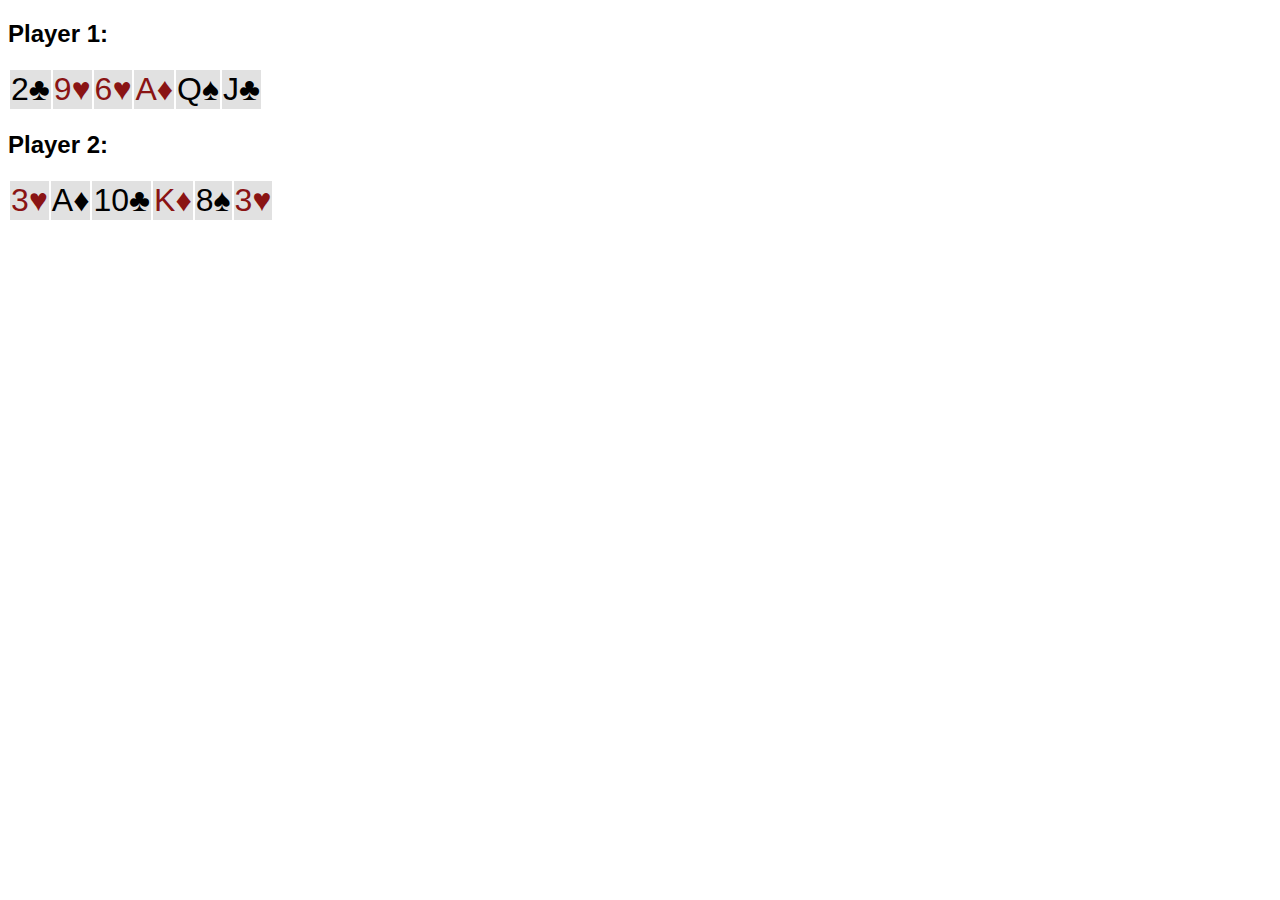
==== Week1Hw2.html @ fab7f1c7 "HW2" ====
<!DOCTYPE html>
<html lang="en">
<head>
    <meta charset="UTF-8">
    <meta http-equiv="X-UA-Compatible" content="IE=edge">
    <meta name="viewport" content="width=device-width, initial-scale=1.0">
    <title>Card game</title>
</head>
<style>
    h2
    {
        font-family:Arial, Helvetica, sans-serif;
    }
    .tb
    {
        font-family:'Segoe UI', Tahoma, Geneva, Verdana, sans-serif;
    }
    .BlackText
    {
        background-color: rgba(128, 128, 128, 0.237);
        font-size: xx-large;
        width: fit-content;
    }
    .RedText
    {
        background-color: rgba(128, 128, 128, 0.237);
        font-size: xx-large;
        width: fit-content;
        color: #8a1414;
    }
</style>
<body>
    <h2>Player 1:</h2>
    <table class="tb">
        <td class="BlackText">2<span>&clubs;</span></td>
        <td class="RedText">9<span>&hearts;</span></td>
        <td class="RedText">6<span>&hearts;</span></td>
        <td class="RedText">A<span>&diams;</span></td>
        <td class="BlackText">Q<span>&spades;</span></td>
        <td class="BlackText">J<span>&clubs;</span></td>
    </table>
    <h2>Player 2:</h2>
    <table class="tb">
        <td class="RedText">3<span>&hearts;</span></td>
        <td class="BlackText">A<span>&diams;</span></td>
        <td class="BlackText">10<span>&clubs;</span></td>
        <td class="RedText">K<span>&diams;</span></td>
        <td class="BlackText">8<span>&spades;</span></td>
        <td class="RedText">3<span>&hearts;</span></td>
    </table>
</body>
</html>
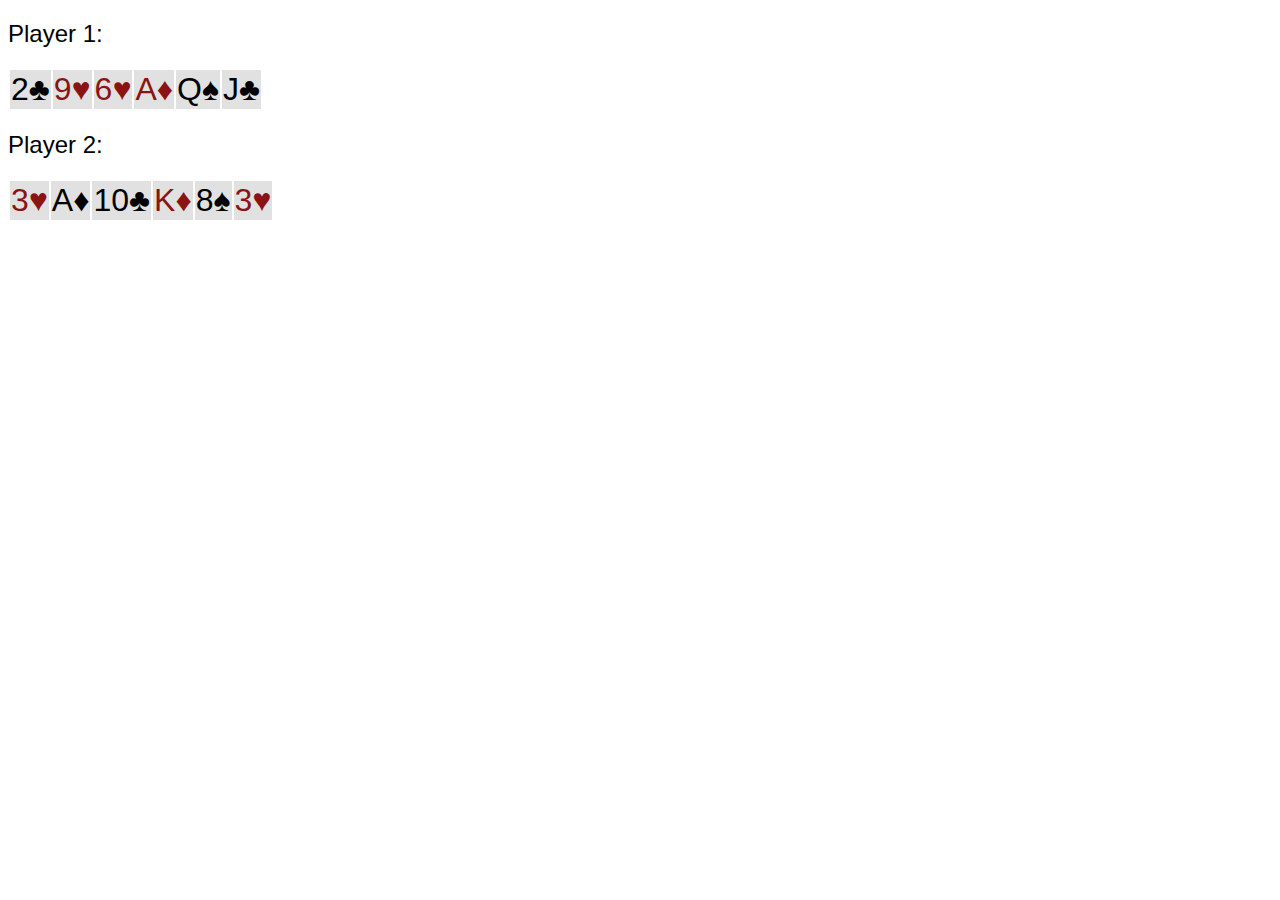
==== commit 4ef0f01a: "HW2.1" ====
--- a/Week1Hw2.html
+++ b/Week1Hw2.html
@@ -10,6 +10,7 @@
     h2
     {
         font-family:Arial, Helvetica, sans-serif;
+        font-weight: 200;
     }
     .tb
     {
